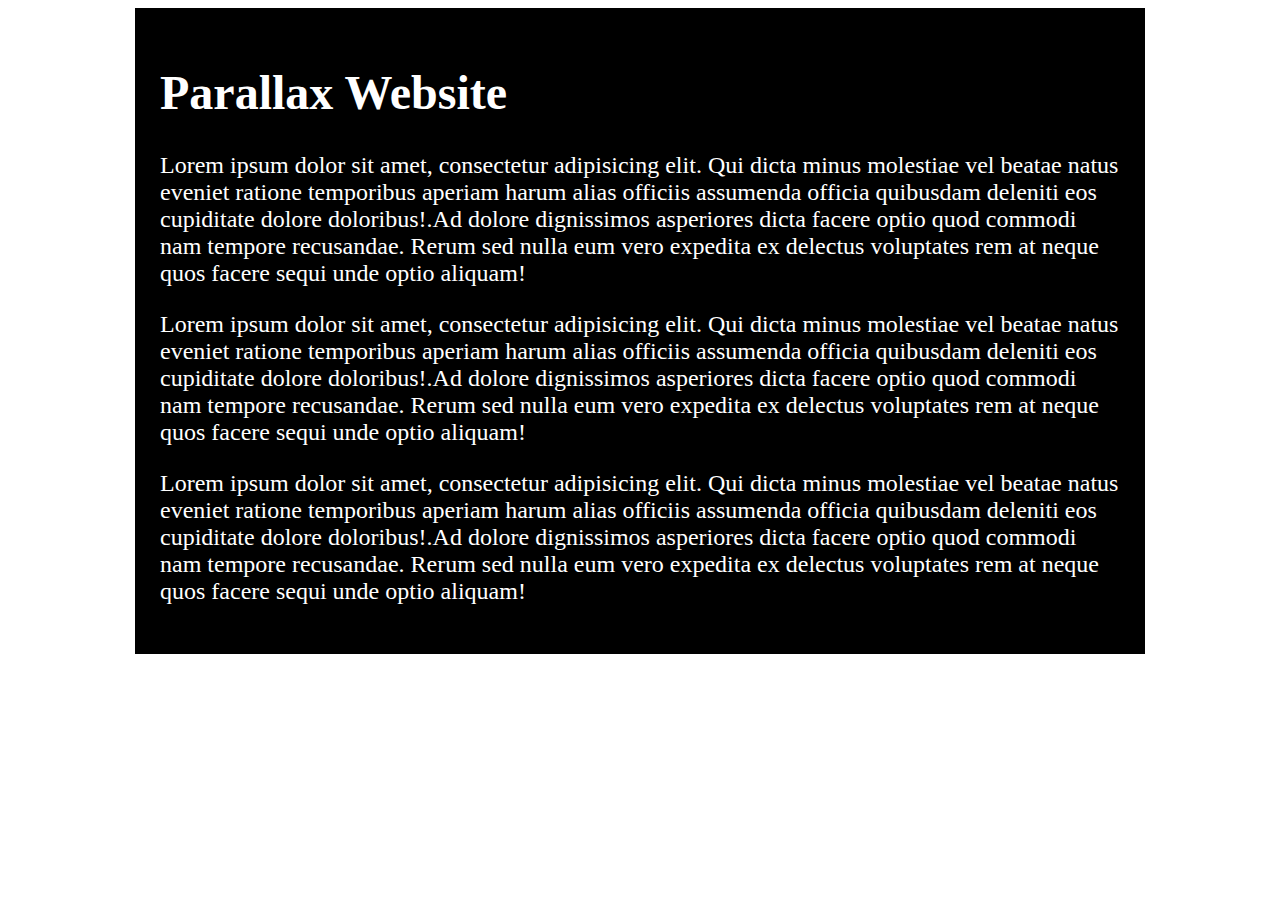
==== Parallax.html @ 2050e599 "parallax" ====
<!DOCTYPE html>
<html lang="en">
<head>
  <meta charset="UTF-8">
  <meta http-equiv="X-UA-Compatible" content="IE=edge">
  <meta name="viewport" content="width=device-width, initial-scale=1.0">
  <link rel="stylesheet" href="style.css">
  <title>Parallax Website</title>
</head>
<body>
  <div class="container">
    <h1>Parallax Website</h1>
    <p>Lorem ipsum dolor sit amet, consectetur adipisicing elit. Qui dicta minus molestiae vel beatae natus eveniet ratione temporibus aperiam harum alias officiis assumenda officia quibusdam deleniti eos cupiditate dolore doloribus!.Ad dolore dignissimos asperiores dicta facere optio quod commodi nam tempore recusandae. Rerum sed nulla eum vero expedita ex delectus voluptates rem at neque quos facere sequi unde optio aliquam!</p>
    
  <div class="Paraone">
  
    </div>
  
    <p>Lorem ipsum dolor sit amet, consectetur adipisicing elit. Qui dicta minus molestiae vel beatae natus eveniet ratione temporibus aperiam harum alias officiis assumenda officia quibusdam deleniti eos cupiditate dolore doloribus!.Ad dolore dignissimos asperiores dicta facere optio quod commodi nam tempore recusandae. Rerum sed nulla eum vero expedita ex delectus voluptates rem at neque quos facere sequi unde optio aliquam!</p>
    <p>Lorem ipsum dolor sit amet, consectetur adipisicing elit. Qui dicta minus molestiae vel beatae natus eveniet ratione temporibus aperiam harum alias officiis assumenda officia quibusdam deleniti eos cupiditate dolore doloribus!.Ad dolore dignissimos asperiores dicta facere optio quod commodi nam tempore recusandae. Rerum sed nulla eum vero expedita ex delectus voluptates rem at neque quos facere sequi unde optio aliquam!</p>
    </div>
</body>
</html>
---- style.css ----
.container{
  max-width:960px;
  margin: 0 auto;
  background: black;
  font-size: 24px;
  padding: 25px;
}
.container p,h1{
  color:white;
}
.paraone{
  background : url('sea.jpg') no-repeat center;
  background-size: cover;
  background-attachment: fixed;
  height: 500px;
}
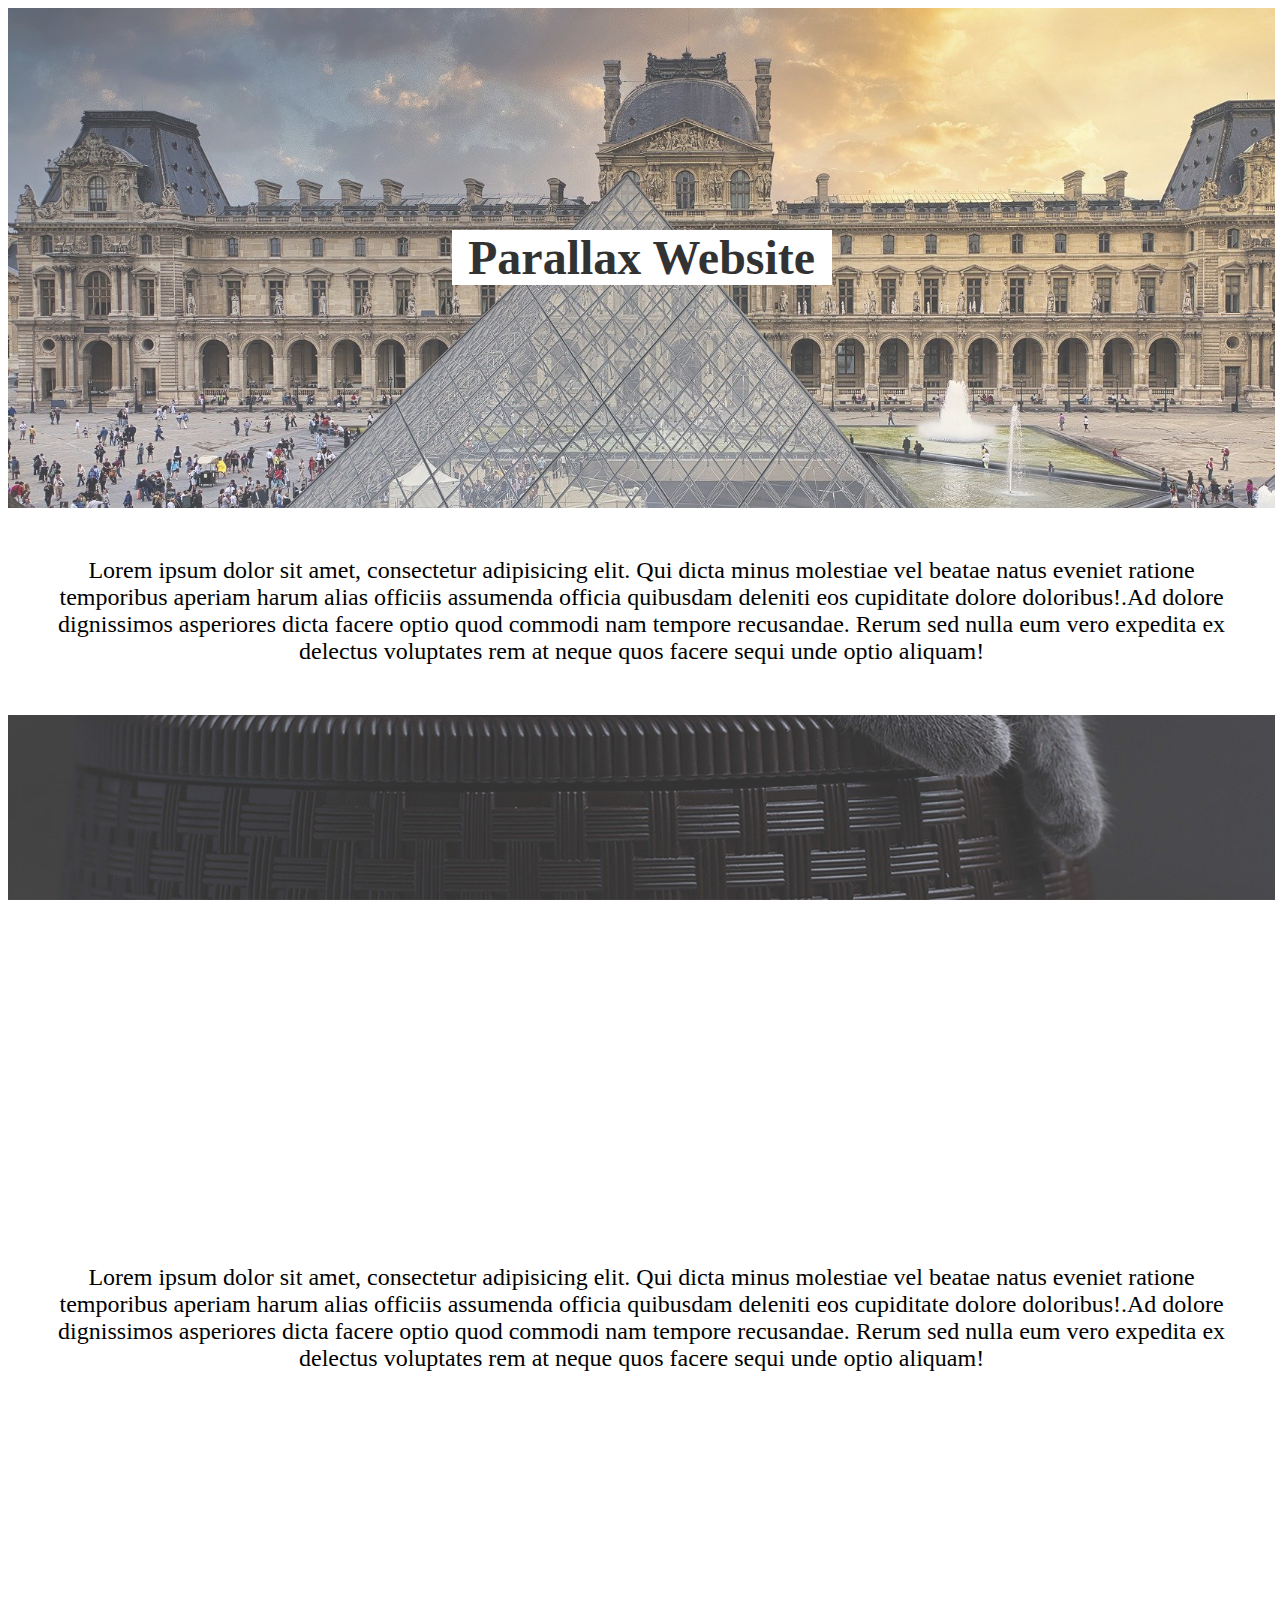
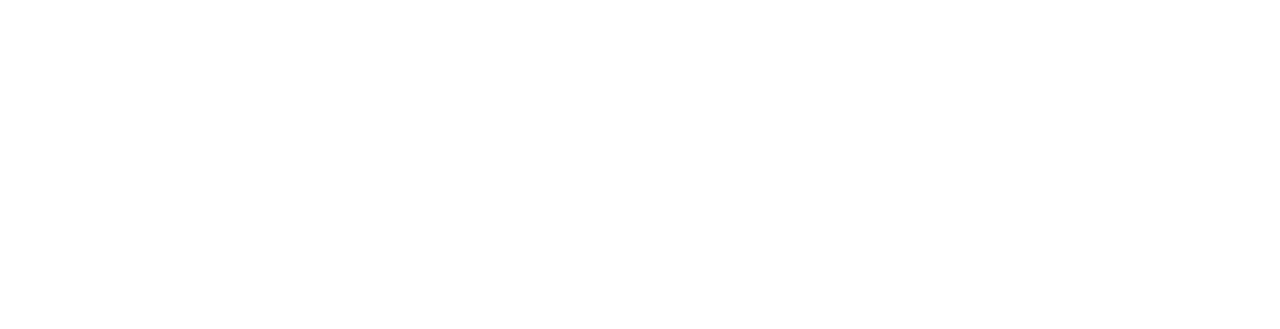
==== commit 3c4326b4: "parallax" ====
--- a/Parallax.html
+++ b/Parallax.html
@@ -9,15 +9,27 @@
 </head>
 <body>
   <div class="container">
-    <h1>Parallax Website</h1>
-    <p>Lorem ipsum dolor sit amet, consectetur adipisicing elit. Qui dicta minus molestiae vel beatae natus eveniet ratione temporibus aperiam harum alias officiis assumenda officia quibusdam deleniti eos cupiditate dolore doloribus!.Ad dolore dignissimos asperiores dicta facere optio quod commodi nam tempore recusandae. Rerum sed nulla eum vero expedita ex delectus voluptates rem at neque quos facere sequi unde optio aliquam!</p>
-    
-  <div class="Paraone">
+   <div class="innercontainer">
+  <div class="index">
+    <div class="head">
+  <h1>Parallax Website</h1></div>
+    </div>
+<div class="para">
+    <p>Lorem ipsum dolor sit amet, consectetur adipisicing elit. Qui dicta minus molestiae vel beatae natus eveniet ratione temporibus aperiam harum alias officiis assumenda officia quibusdam deleniti eos cupiditate dolore doloribus!.Ad dolore dignissimos asperiores dicta facere optio quod commodi nam tempore recusandae. Rerum sed nulla eum vero expedita ex delectus voluptates rem at neque quos facere sequi unde optio aliquam!</p></div>
+   </div>
+    <div class="innercontainer">
+  
+  <div class="index1">
   
     </div>
+  <div class="para">
+    <p>Lorem ipsum dolor sit amet, consectetur adipisicing elit. Qui dicta minus molestiae vel beatae natus eveniet ratione temporibus aperiam harum alias officiis assumenda officia quibusdam deleniti eos cupiditate dolore doloribus!.Ad dolore dignissimos asperiores dicta facere optio quod commodi nam tempore recusandae. Rerum sed nulla eum vero expedita ex delectus voluptates rem at neque quos facere sequi unde optio aliquam!</p></div>
+   </div>
+    <div class="innercontainer">
   
-    <p>Lorem ipsum dolor sit amet, consectetur adipisicing elit. Qui dicta minus molestiae vel beatae natus eveniet ratione temporibus aperiam harum alias officiis assumenda officia quibusdam deleniti eos cupiditate dolore doloribus!.Ad dolore dignissimos asperiores dicta facere optio quod commodi nam tempore recusandae. Rerum sed nulla eum vero expedita ex delectus voluptates rem at neque quos facere sequi unde optio aliquam!</p>
-    <p>Lorem ipsum dolor sit amet, consectetur adipisicing elit. Qui dicta minus molestiae vel beatae natus eveniet ratione temporibus aperiam harum alias officiis assumenda officia quibusdam deleniti eos cupiditate dolore doloribus!.Ad dolore dignissimos asperiores dicta facere optio quod commodi nam tempore recusandae. Rerum sed nulla eum vero expedita ex delectus voluptates rem at neque quos facere sequi unde optio aliquam!</p>
+  <div class="index2">
+  
+    </div>
     </div>
 </body>
 </html>--- a/style.css
+++ b/style.css
@@ -1,16 +1,46 @@
 .container{
-  max-width:960px;
-  margin: 0 auto;
-  background: black;
   font-size: 24px;
-  padding: 25px;
+  width:100%;
 }
 .container p,h1{
-  color:white;
+  color:black;
+  text-align: center;
 }
-.paraone{
-  background : url('sea.jpg') no-repeat center;
+.index{
+  background: url('pic1.jpg');
+  background-attachment: fixed;
+  height:500px;
   background-size: cover;
+  opacity:0.8;
+}
+.index1{
+  background: url('cat.jpg');
   background-attachment: fixed;
-  height: 500px;
+  height:500px;
+  background-size: cover;
+  opacity:0.8;
+}
+.index2{
+  background: url('sea.jpg');
+  background-attachment: fixed;
+  height:500px;
+  background-size: cover;
+  opacity:0.8;
+  
+}
+.para{
+  background-color:white;
+  padding: 2%;
+}
+.head{
+  padding: 15%;
+  width: 50%;
+  
+}
+.head h1{
+  background-color: white;
+  margin-left:40%
+}
+body{
+  width:99%
 }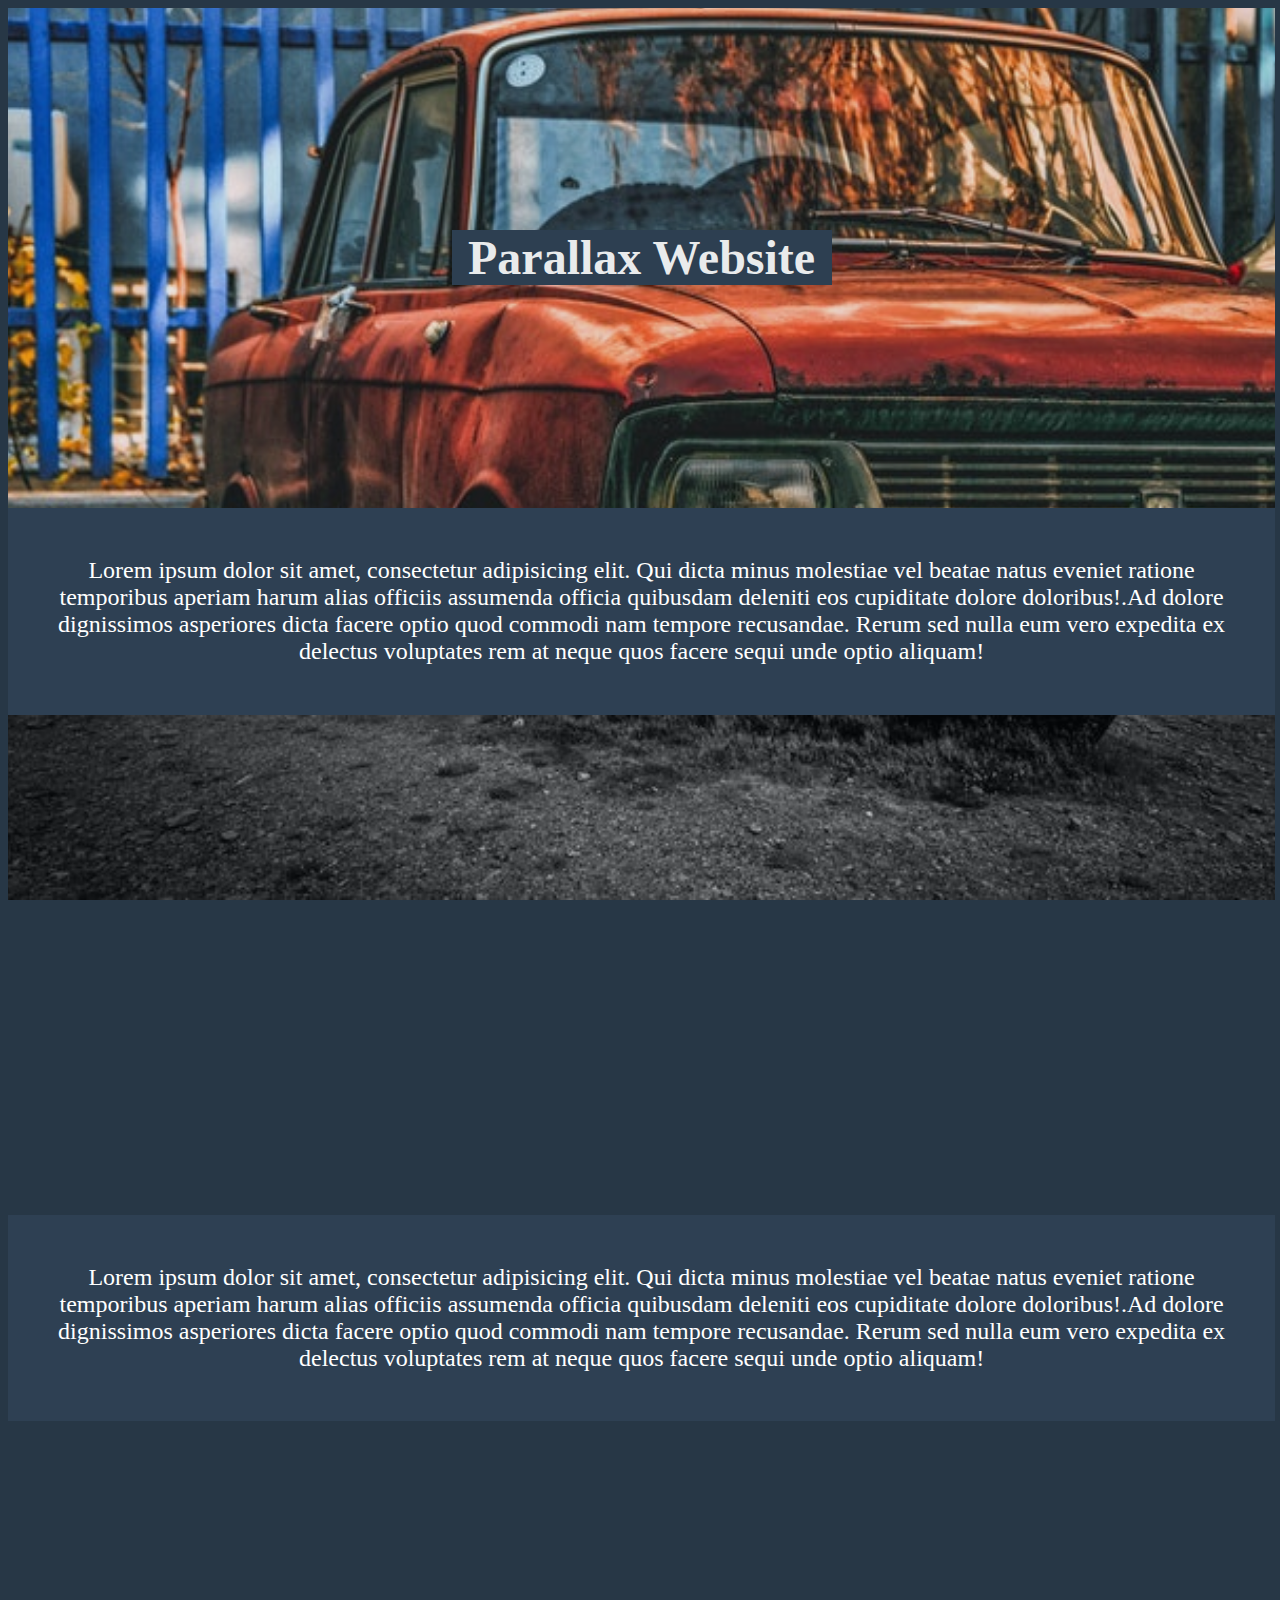
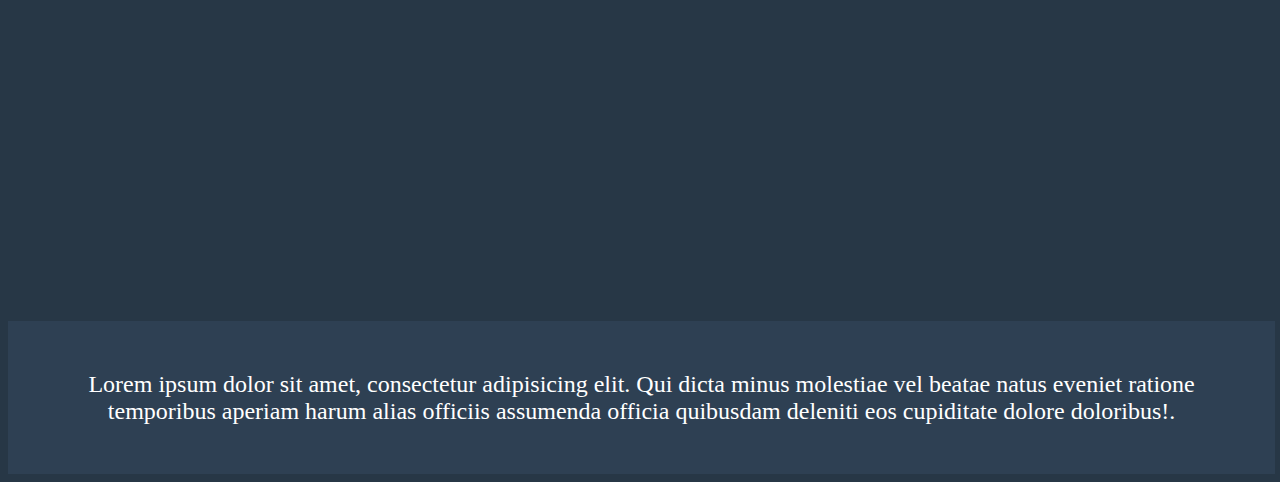
==== commit d67b31ab: "Final Parallax" ====
--- a/Parallax.html
+++ b/Parallax.html
@@ -1,5 +1,6 @@
 <!DOCTYPE html>
 <html lang="en">
+
 <head>
   <meta charset="UTF-8">
   <meta http-equiv="X-UA-Compatible" content="IE=edge">
@@ -7,29 +8,46 @@
   <link rel="stylesheet" href="style.css">
   <title>Parallax Website</title>
 </head>
+
 <body>
   <div class="container">
-   <div class="innercontainer">
-  <div class="index">
-    <div class="head">
-  <h1>Parallax Website</h1></div>
+    <div class="innercontainer">
+      <div class="index">
+        <div class="head">
+          <h1>Parallax Website</h1>
+        </div>
+      </div>
+      <div class="para">
+        <p>Lorem ipsum dolor sit amet, consectetur adipisicing elit. Qui dicta minus molestiae vel beatae natus eveniet
+          ratione temporibus aperiam harum alias officiis assumenda officia quibusdam deleniti eos cupiditate dolore
+          doloribus!.Ad dolore dignissimos asperiores dicta facere optio quod commodi nam tempore recusandae. Rerum sed
+          nulla eum vero expedita ex delectus voluptates rem at neque quos facere sequi unde optio aliquam!</p>
+      </div>
     </div>
-<div class="para">
-    <p>Lorem ipsum dolor sit amet, consectetur adipisicing elit. Qui dicta minus molestiae vel beatae natus eveniet ratione temporibus aperiam harum alias officiis assumenda officia quibusdam deleniti eos cupiditate dolore doloribus!.Ad dolore dignissimos asperiores dicta facere optio quod commodi nam tempore recusandae. Rerum sed nulla eum vero expedita ex delectus voluptates rem at neque quos facere sequi unde optio aliquam!</p></div>
-   </div>
     <div class="innercontainer">
-  
-  <div class="index1">
-  
+
+      <div class="index1">
+
+      </div>
+      <div class="para">
+        <p>Lorem ipsum dolor sit amet, consectetur adipisicing elit. Qui dicta minus molestiae vel beatae natus eveniet
+          ratione temporibus aperiam harum alias officiis assumenda officia quibusdam deleniti eos cupiditate dolore
+          doloribus!.Ad dolore dignissimos asperiores dicta facere optio quod commodi nam tempore recusandae. Rerum sed
+          nulla eum vero expedita ex delectus voluptates rem at neque quos facere sequi unde optio aliquam!</p>
+      </div>
     </div>
-  <div class="para">
-    <p>Lorem ipsum dolor sit amet, consectetur adipisicing elit. Qui dicta minus molestiae vel beatae natus eveniet ratione temporibus aperiam harum alias officiis assumenda officia quibusdam deleniti eos cupiditate dolore doloribus!.Ad dolore dignissimos asperiores dicta facere optio quod commodi nam tempore recusandae. Rerum sed nulla eum vero expedita ex delectus voluptates rem at neque quos facere sequi unde optio aliquam!</p></div>
-   </div>
     <div class="innercontainer">
-  
-  <div class="index2">
-  
+
+      <div class="index2">
+
+      </div>
+      <div class="para">
+        <p>Lorem ipsum dolor sit amet, consectetur adipisicing elit. Qui dicta minus molestiae vel beatae natus eveniet
+          ratione temporibus aperiam harum alias officiis assumenda officia quibusdam deleniti eos cupiditate dolore
+          doloribus!.</p>
+      </div>
     </div>
-    </div>
+  </div>
 </body>
+
 </html>--- a/style.css
+++ b/style.css
@@ -3,33 +3,33 @@
   width:100%;
 }
 .container p,h1{
-  color:black;
+  color:#FFFFFF;
   text-align: center;
 }
 .index{
-  background: url('pic1.jpg');
+  background: url('Images/Car.jpg');
   background-attachment: fixed;
   height:500px;
   background-size: cover;
-  opacity:0.8;
+  opacity:0.9;
 }
 .index1{
-  background: url('cat.jpg');
+  background: url('Images/ship.jpg');
   background-attachment: fixed;
   height:500px;
   background-size: cover;
-  opacity:0.8;
+  opacity:0.9;
 }
 .index2{
-  background: url('sea.jpg');
+  background: url('Images/Buld.jpg');
   background-attachment: fixed;
   height:500px;
   background-size: cover;
-  opacity:0.8;
+  opacity:0.9;
   
 }
 .para{
-  background-color:white;
+  background-color:#2E4053;
   padding: 2%;
 }
 .head{
@@ -38,9 +38,10 @@
   
 }
 .head h1{
-  background-color: white;
+  background-color: #2E4053;
   margin-left:40%
 }
 body{
-  width:99%
+  width:99%;
+  background-color:#273746;
 }